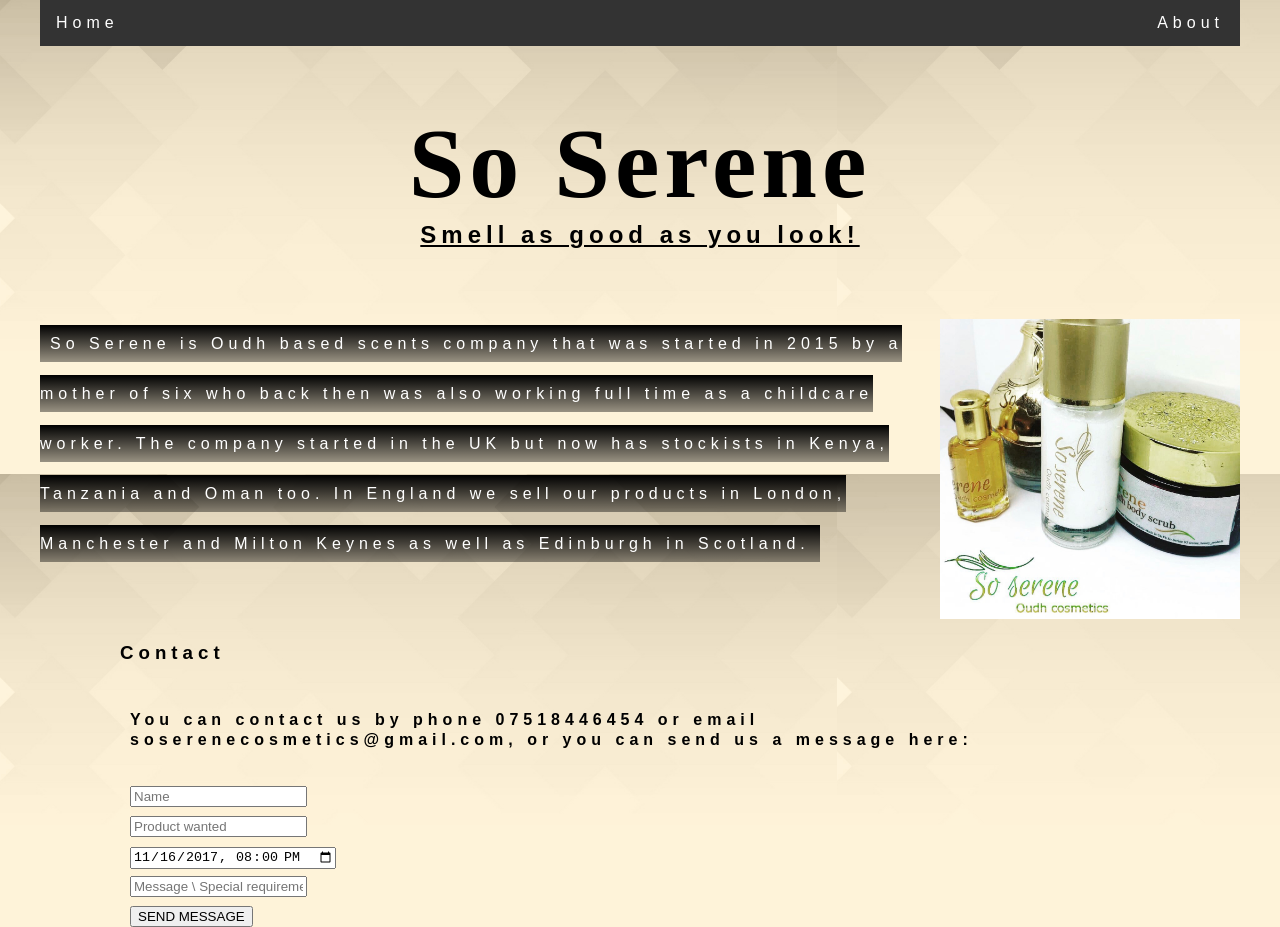
==== SO-SERENE/so-serene-site/so-sereneindex.html @ 02cbbea8 "Merge branch 'master' of https://github.com/Haajarah/SO-SERENE" ====
<!DOCTYPE html>
<html lang="en">
<meta charset="utf-8">
<meta name="viewport" content="width=device-width, initial-scale=1">
<body>

<link rel="stylesheet" href="https://cdnjs.cloudflare.com/ajax/libs/font-awesome/4.7.0/css/font-awesome.min.css">

  <ul>
    <li><a href="default.asp">Home</a></li>
    <li style="float:right"><a class="active" a href="so-serene-about.html">About</a></li>

  </ul>


<head>
    <link rel="stylesheet" type="text/css" href="css/so-serene.css">
</head>
<h1>So Serene</h1>

<h2> <u>Smell as good as you look!</u></h2>
</head>

<p1>
  <img src="css/IMG_3027.jpg" ALT="cosmetic products" style="float:right;width:300px;height:300px;">
  So Serene is Oudh based scents company that was started in 2015 by a mother of six who back then was
also working full time as a childcare worker. The company started in the UK but now has stockists in
Kenya, Tanzania and Oman too. In England we sell our products in London, Manchester and Milton
Keynes as well as Edinburgh in Scotland.</p1>
<br> </br>
<br> </br>

<!-- Contact Section -->

  <div class="w3-container w3-padding-64" id="contact">
   <h3>Contact</h3>
     <p class="w3-text-blue-grey w3-large"><b>
     <p2>You can contact us by phone 07518446454 or email soserenecosmetics@gmail.com, or you can send us a message here:</p2>
     <form action="/action_page.php" target="_blank">
       <br> </br>
     <p><input class="w3-input w3-padding-16" type="text" placeholder="Name" required name="Name"></p>
     <p><input class="w3-input w3-padding-16" type="text" placeholder="Product wanted" required name="Product"></p>
     <p><input class="w3-input w3-padding-16" type="datetime-local" placeholder="Date and time" required name="date" value="2017-11-16T20:00"></p>
     <p><input class="w3-input w3-padding-16" type="text" placeholder="Message \ Special requirements" required name="Message"></p>
     <p><button class="w3-button w3-light-grey w3-section" type="submit">SEND MESSAGE</button></p>

    </form>

  </div>
</body>
</html>
---- SO-SERENE/so-serene-site/css/so-serene.css ----
body {
  font-family: helvetica, sans-serif;
  letter-spacing: 5px;
  margin: 0 auto;
  max-width: 1200px;
  background-color: #black;
  background-image: url("beige.jpg.png");
}
ul {
  list-style-type: none;
  margin: 0;
  padding: 0;
  overflow: hidden;
  background-color: #333;
}
li {
  float: left;
}
li a {
  display: block;
  color: white;
  text-align: center;
  padding: 14px 16px;
  text-decoration: none;
}
/* Change the link color to #111 (black) on hover */
li a:hover {
  background-color: #111;
}
.active {
  background-color: #brown;
}
div {
  height: 100px;
  background-size: cover;
  position: bottom;
  margin: 10px 80px 80px 80px;
  border-radius: 40px;
}
p1 {
  color: rgba(256, 256, 256, 1);
  background-color: black;
  background: -webkit-linear-gradient(top, rgba(0, 0, 0, 1), rgba(0,0,0,.4));
  background: -moz-linear-gradient(top, rgba(0, 0, 0, 1), rgba(0,0,0,.4));
  padding: 10px;
  text-align: center;
  line-height: 50px;
  position: bottom;
  bottom: 50px;
  margin: 0;
  height: 30px;
  transition: height .5s;
  -webkit-transition: height .5s;
  -moz-transition: height .5s;
}
p {
  text-align: bottom;
  line-height: 20px;
  position: top;
  color: black;
  height: 20px;
  margin: 10px 80px 10px 10px;
  border-radius: 80px;
}
p2 {
  text-decoration-color: black;
  text-align: inherit;
  line-height: 10px;
  margin: 10px 0 0 0;
}
small {
  opacity: 0;
}

h1 {
  font-family: 'Londrina Shadow', cursive;
  font-size: 100px;
  text-align: center;
  margin: 60px 0 0 0;
  color: #black;
}
h2 {
  text-align: center;
  margin: 0 0 70px 0;
  color: #black;
}
h3 {
  text-align: top;
  font-size: 20px
  line-height: 20px;
  height: 50px;
}
.contact {
    font-family: helvetica, sans-serif;
    text-align: left;
  }
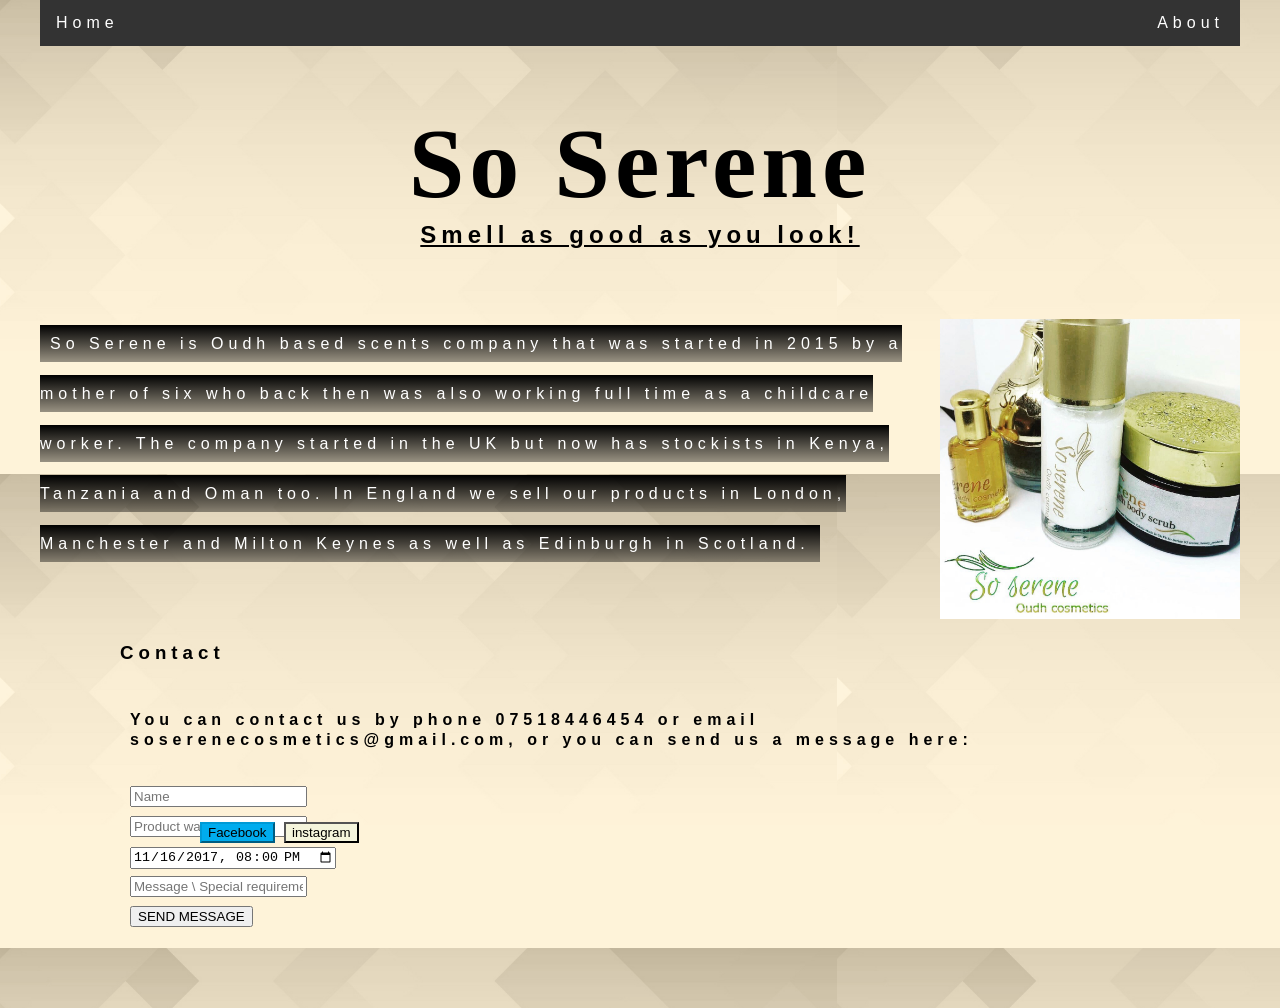
==== commit f5ece6c1: "line breaks" ====
--- a/SO-SERENE/so-serene-site/so-sereneindex.html
+++ b/SO-SERENE/so-serene-site/so-sereneindex.html
@@ -3,8 +3,6 @@
 <meta charset="utf-8">
 <meta name="viewport" content="width=device-width, initial-scale=1">
 <body>
-
-<link rel="stylesheet" href="https://cdnjs.cloudflare.com/ajax/libs/font-awesome/4.7.0/css/font-awesome.min.css">
 
   <ul>
     <li><a href="default.asp">Home</a></li>
@@ -45,7 +43,15 @@
      <p><button class="w3-button w3-light-grey w3-section" type="submit">SEND MESSAGE</button></p>
 
     </form>
-
+    
+    <br> </br>
+    <br> </br>
+  </div>
+  <div id="mission">
+    <div id="social-buttons">
+      <button class="btn btn-lg btn-Facebook">Facebook</button>
+      <button class="btn btn-lg btn-instagram">instagram</button>
+    </div>
   </div>
 </body>
 </html>
--- a/SO-SERENE/so-serene-site/css/so-serene.css
+++ b/SO-SERENE/so-serene-site/css/so-serene.css
@@ -36,6 +36,14 @@
   position: bottom;
   margin: 10px 80px 80px 80px;
   border-radius: 40px;
+}
+.btn-Facebook {
+  background: #00acee;
+  border-color: #009ad5;
+}
+.btn-instagram {
+  background: #f5f5dc;
+  border-color: black;
 }
 p1 {
   color: rgba(256, 256, 256, 1);
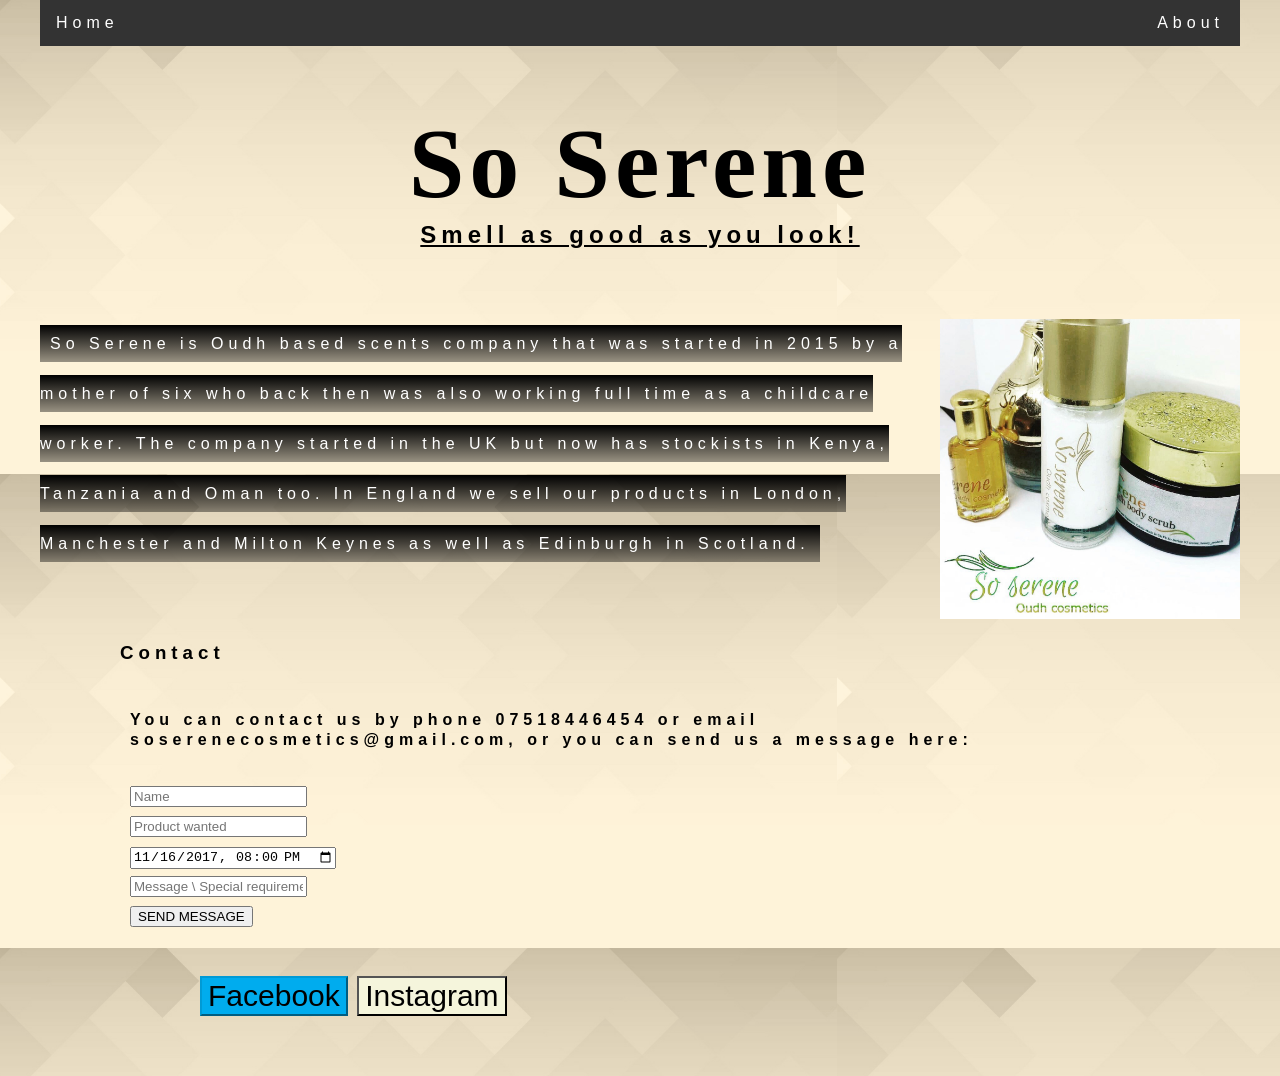
==== commit dcc080f8: "social buttons" ====
--- a/SO-SERENE/so-serene-site/so-sereneindex.html
+++ b/SO-SERENE/so-serene-site/so-sereneindex.html
@@ -43,14 +43,18 @@
      <p><button class="w3-button w3-light-grey w3-section" type="submit">SEND MESSAGE</button></p>
 
     </form>
-    
+
     <br> </br>
     <br> </br>
   </div>
   <div id="mission">
+    <br> </br>
+    <br> </br>
+    <br> </br>
+    <br> </br>
     <div id="social-buttons">
       <button class="btn btn-lg btn-Facebook">Facebook</button>
-      <button class="btn btn-lg btn-instagram">instagram</button>
+      <button class="btn btn-lg btn-instagram">Instagram</button>
     </div>
   </div>
 </body>
--- a/SO-SERENE/so-serene-site/css/so-serene.css
+++ b/SO-SERENE/so-serene-site/css/so-serene.css
@@ -40,10 +40,14 @@
 .btn-Facebook {
   background: #00acee;
   border-color: #009ad5;
+  height: 40px;
+  font-size: 30px
 }
 .btn-instagram {
   background: #f5f5dc;
   border-color: black;
+  height: 40px;
+  font-size: 30px
 }
 p1 {
   color: rgba(256, 256, 256, 1);
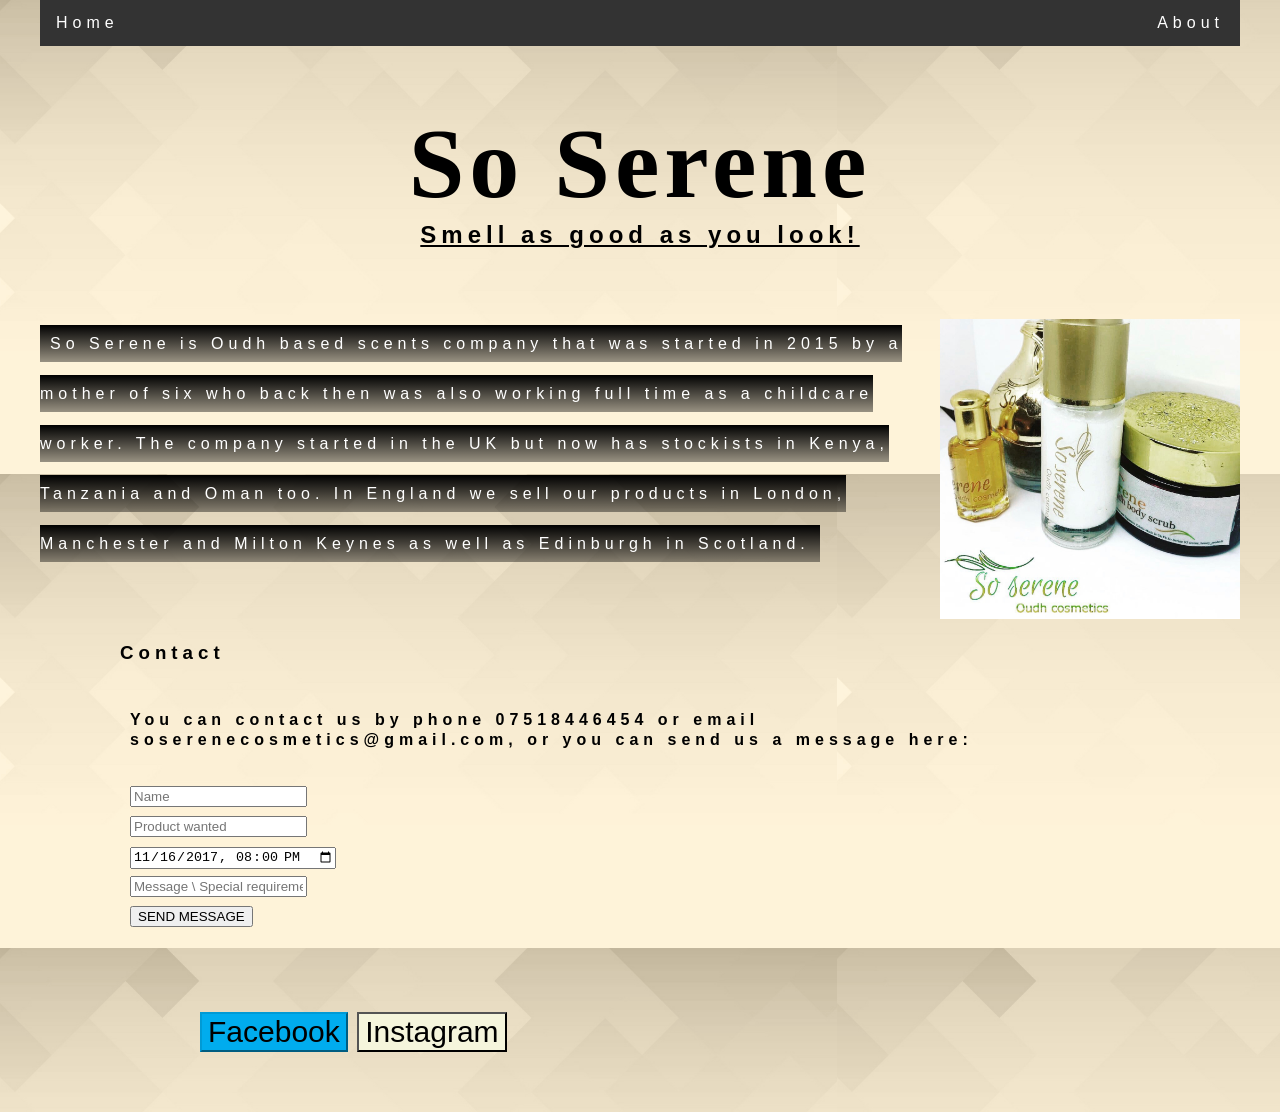
==== commit 0a01ba07: "social 2" ====
--- a/SO-SERENE/so-serene-site/so-sereneindex.html
+++ b/SO-SERENE/so-serene-site/so-sereneindex.html
@@ -52,6 +52,7 @@
     <br> </br>
     <br> </br>
     <br> </br>
+    <br> </br>
     <div id="social-buttons">
       <button class="btn btn-lg btn-Facebook">Facebook</button>
       <button class="btn btn-lg btn-instagram">Instagram</button>
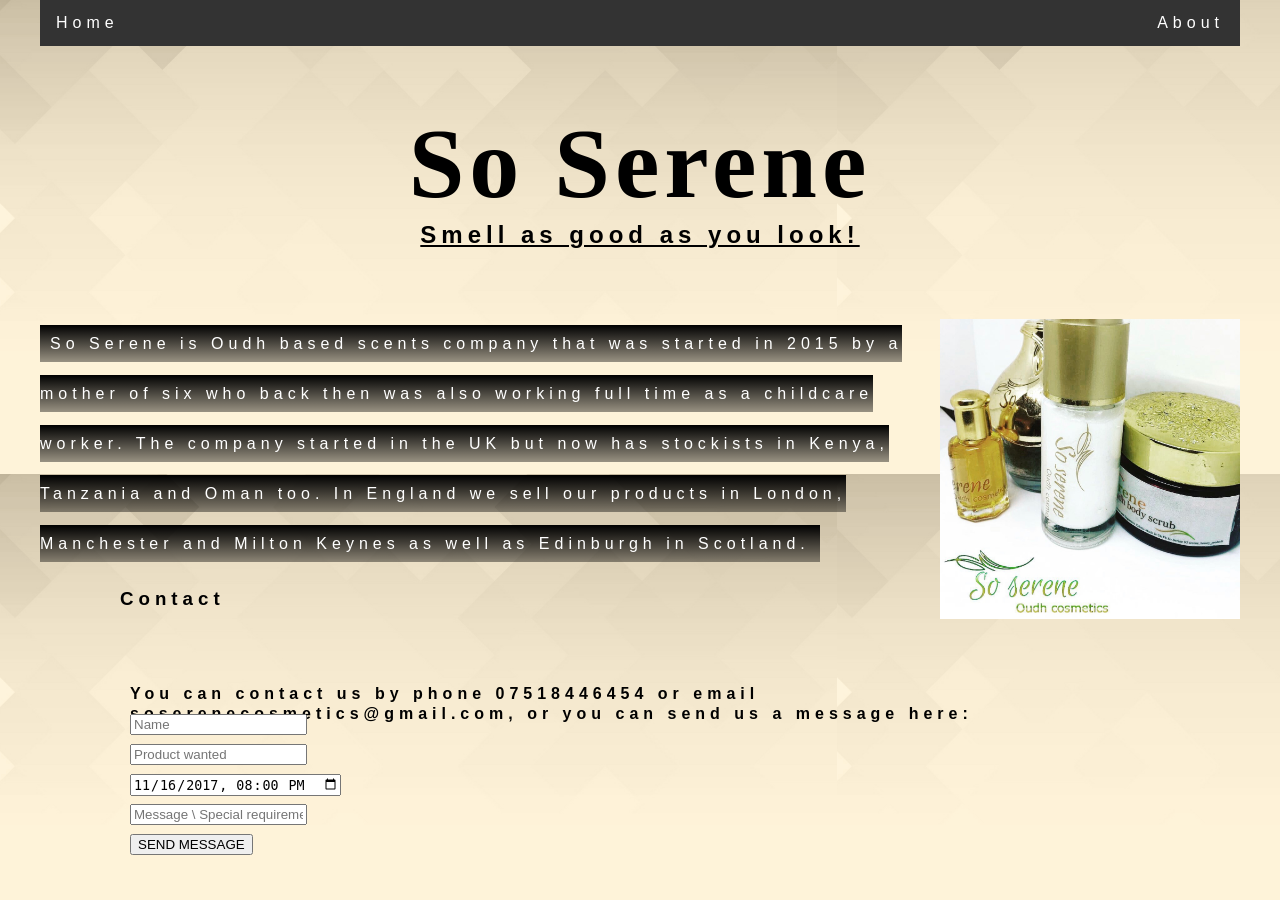
==== commit 6b78b80c: "social" ====
--- a/SO-SERENE/so-serene-site/so-sereneindex.html
+++ b/SO-SERENE/so-serene-site/so-sereneindex.html
@@ -3,6 +3,7 @@
 <meta charset="utf-8">
 <meta name="viewport" content="width=device-width, initial-scale=1">
 <body>
+
 
   <ul>
     <li><a href="default.asp">Home</a></li>
@@ -25,17 +26,14 @@
 also working full time as a childcare worker. The company started in the UK but now has stockists in
 Kenya, Tanzania and Oman too. In England we sell our products in London, Manchester and Milton
 Keynes as well as Edinburgh in Scotland.</p1>
-<br> </br>
-<br> </br>
 
 <!-- Contact Section -->
 
   <div class="w3-container w3-padding-64" id="contact">
-   <h3>Contact</h3>
+   <h3>Contact</h3><br>
      <p class="w3-text-blue-grey w3-large"><b>
      <p2>You can contact us by phone 07518446454 or email soserenecosmetics@gmail.com, or you can send us a message here:</p2>
      <form action="/action_page.php" target="_blank">
-       <br> </br>
      <p><input class="w3-input w3-padding-16" type="text" placeholder="Name" required name="Name"></p>
      <p><input class="w3-input w3-padding-16" type="text" placeholder="Product wanted" required name="Product"></p>
      <p><input class="w3-input w3-padding-16" type="datetime-local" placeholder="Date and time" required name="date" value="2017-11-16T20:00"></p>
@@ -44,19 +42,6 @@
 
     </form>
 
-    <br> </br>
-    <br> </br>
-  </div>
-  <div id="mission">
-    <br> </br>
-    <br> </br>
-    <br> </br>
-    <br> </br>
-    <br> </br>
-    <div id="social-buttons">
-      <button class="btn btn-lg btn-Facebook">Facebook</button>
-      <button class="btn btn-lg btn-instagram">Instagram</button>
-    </div>
   </div>
 </body>
 </html>
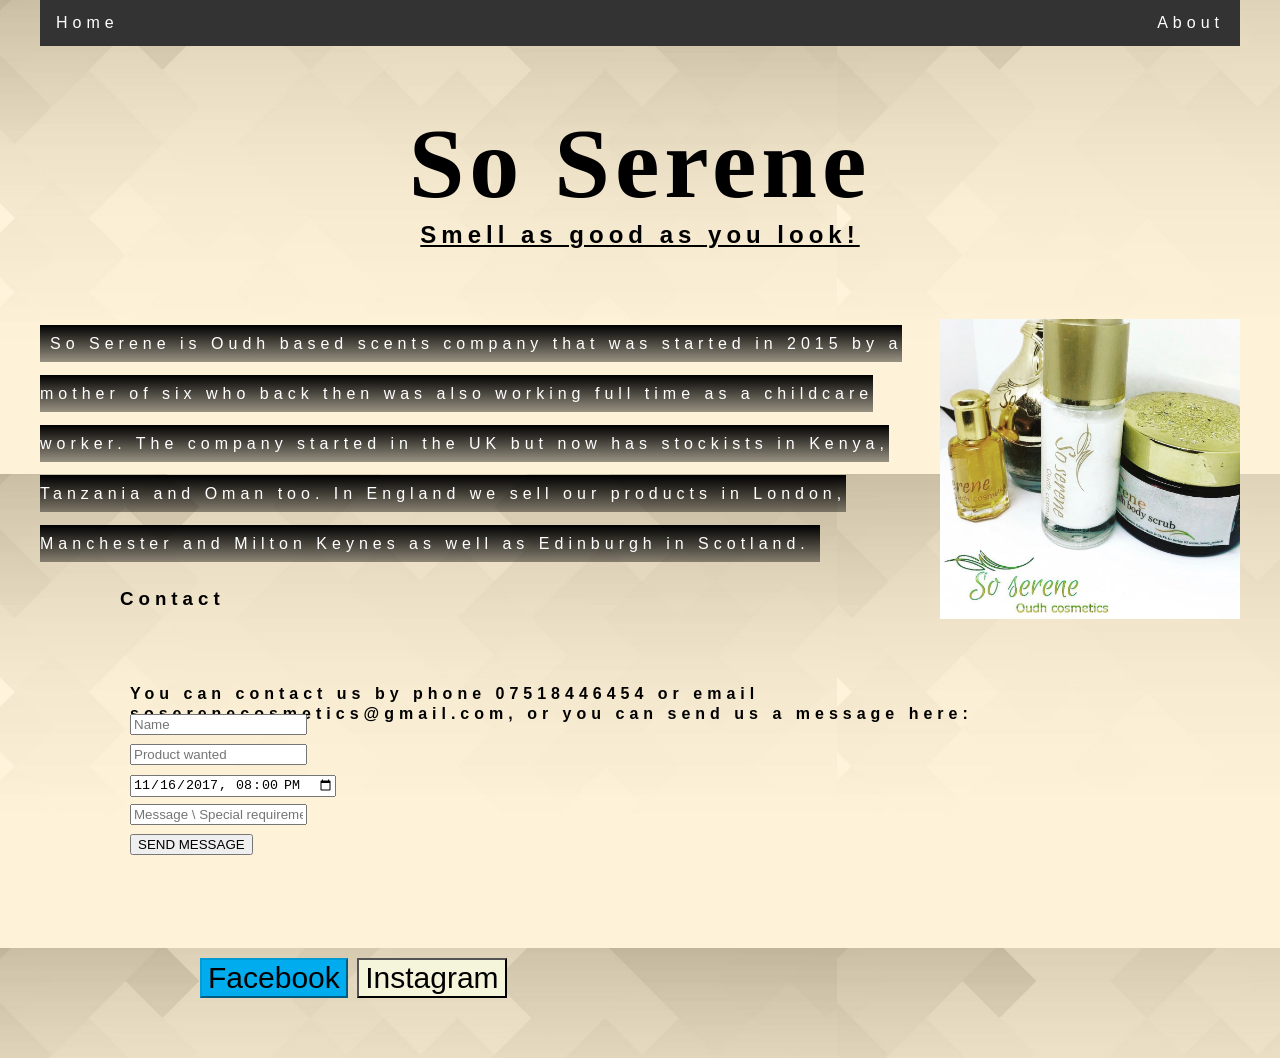
==== commit 6ae4254e: "Merge branch 'master' of https://github.com/Haajarah/SO-SERENE" ====
--- a/SO-SERENE/so-serene-site/so-sereneindex.html
+++ b/SO-SERENE/so-serene-site/so-sereneindex.html
@@ -42,6 +42,19 @@
 
     </form>
 
+    <br> </br>
+    <br> </br>
+  </div>
+  <div id="mission">
+    <br> </br>
+    <br> </br>
+    <br> </br>
+    <br> </br>
+    <br> </br>
+    <div id="social-buttons">
+      <button class="btn btn-lg btn-Facebook">Facebook</button>
+      <button class="btn btn-lg btn-instagram">Instagram</button>
+    </div>
   </div>
 </body>
 </html>
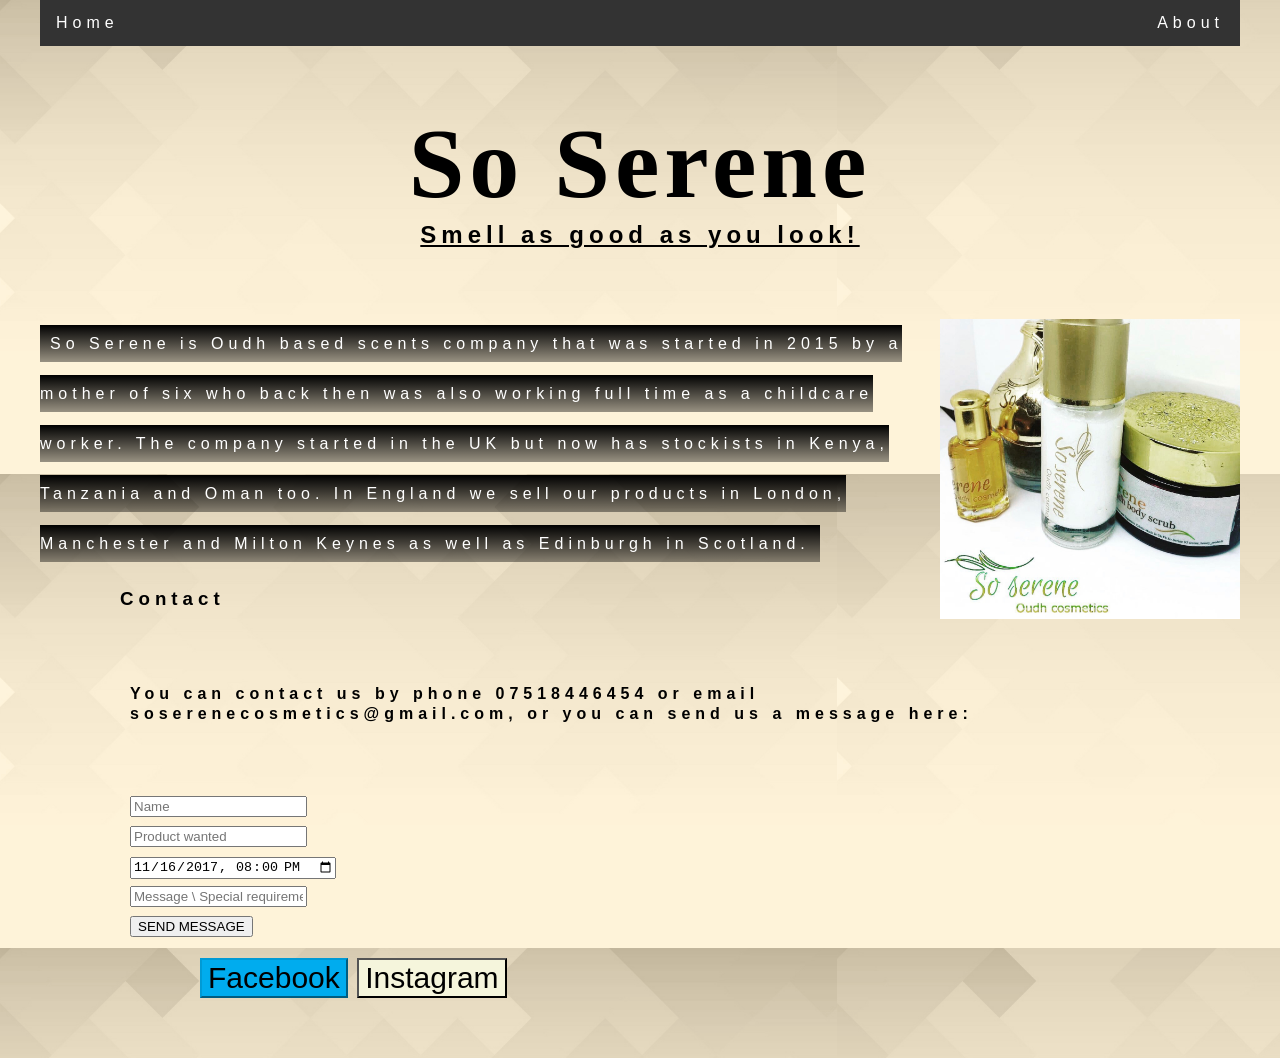
==== commit a1971f8f: "contact" ====
--- a/SO-SERENE/so-serene-site/so-sereneindex.html
+++ b/SO-SERENE/so-serene-site/so-sereneindex.html
@@ -34,6 +34,8 @@
      <p class="w3-text-blue-grey w3-large"><b>
      <p2>You can contact us by phone 07518446454 or email soserenecosmetics@gmail.com, or you can send us a message here:</p2>
      <form action="/action_page.php" target="_blank">
+       <br> </br>
+       <br> </br>
      <p><input class="w3-input w3-padding-16" type="text" placeholder="Name" required name="Name"></p>
      <p><input class="w3-input w3-padding-16" type="text" placeholder="Product wanted" required name="Product"></p>
      <p><input class="w3-input w3-padding-16" type="datetime-local" placeholder="Date and time" required name="date" value="2017-11-16T20:00"></p>
